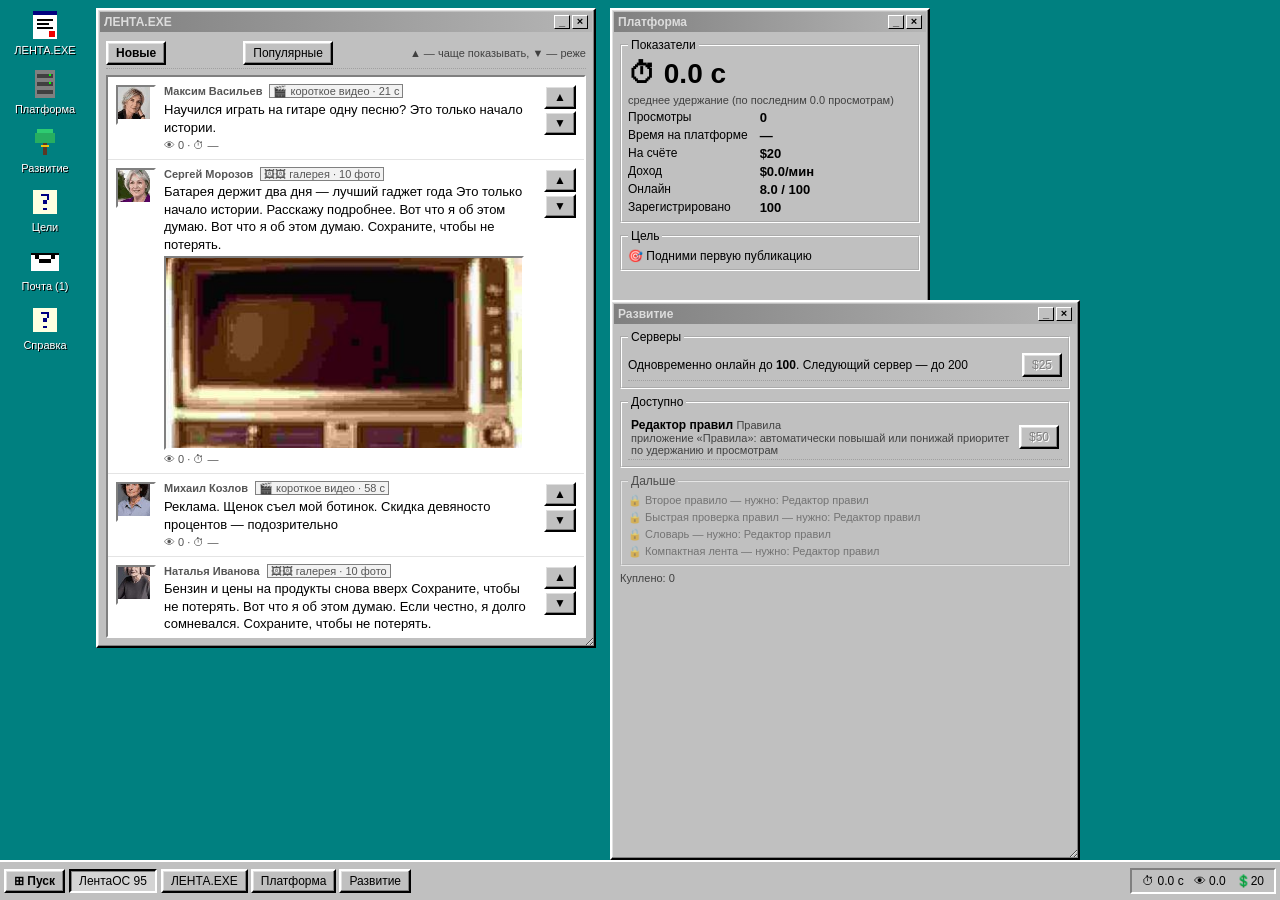
==== game/index.html @ dcbff8e0 "Цены лесенкой (~минута дохода, +7–15% за каждое), время на платформе, персональные правила по группа" ====
<!DOCTYPE html>
<html lang="ru"><head><meta charset="utf-8"><meta name="viewport" content="width=device-width,initial-scale=1">
<title>ЛЕНТА.EXE — ЛентаОС</title>
<style>
*{box-sizing:border-box}
html,body{margin:0;height:100%;overflow:hidden}
body{background:#008080;font:12px Tahoma,Verdana,'Segoe UI',sans-serif;color:#000;transition:background 1.5s;user-select:none}
#icons{position:absolute;left:6px;top:6px;bottom:46px;display:flex;flex-direction:column;flex-wrap:wrap;gap:6px;align-content:flex-start;z-index:1}
.ico{width:78px;display:flex;flex-direction:column;align-items:center;gap:3px;color:#fff;text-align:center;cursor:pointer;padding:3px;font-size:11px;text-shadow:1px 1px #000}
.ico:hover span{background:#000080;outline:1px dotted #fff}
#wins{position:absolute;inset:0 0 40px 0}
.w95{background:#c0c0c0;padding:2px;border:2px solid;border-color:#fff #000 #000 #fff;box-shadow:inset -1px -1px 0 #808080,inset 1px 1px 0 #dfdfdf}
.win{position:absolute;display:flex;flex-direction:column;resize:both;overflow:hidden;min-width:220px;min-height:120px}
.tb{background:linear-gradient(90deg,#808080,#b5b5b5);color:#dcdcdc;font-weight:bold;padding:3px 4px;display:flex;justify-content:space-between;align-items:center;cursor:move;flex:none;touch-action:none}
.win.active .tb,.tst .tb{background:linear-gradient(90deg,#000080,#1084d0);color:#fff}
.ctl{display:flex;gap:2px}.ctl i{font-style:normal;width:16px;height:14px;background:#c0c0c0;color:#000;font-size:11px;text-align:center;line-height:11px;border:1px solid;border-color:#fff #000 #000 #fff;cursor:pointer}
.bd{padding:6px;display:flex;flex-direction:column;gap:6px;overflow:auto;flex:1;user-select:text}
.b95{font:12px Tahoma,Verdana,sans-serif;background:#c0c0c0;color:#000;padding:3px 8px;min-height:24px;cursor:pointer;border:2px solid;border-color:#fff #000 #000 #fff;box-shadow:inset -1px -1px 0 #808080,inset 1px 1px 0 #dfdfdf;white-space:nowrap}
.b95:active,.b95.on{border-color:#000 #fff #fff #000;box-shadow:inset 1px 1px 0 #808080;background:#d4d4d4}
.b95:disabled{color:#808080;text-shadow:1px 1px #fff;cursor:default}
select{font:12px Tahoma,sans-serif;background:#fff;border:2px solid;border-color:#808080 #fff #fff #808080;max-width:180px}
fieldset{border:2px groove #fff;padding:6px;margin:0;display:flex;flex-direction:column;gap:4px}legend{padding:0 3px}
.lbl{color:#404040;font-size:11px}
.kv{display:grid;grid-template-columns:auto 1fr;gap:3px 12px}.kv b{font-size:13px}
.up{color:#008000}.dn{color:#c00}.eq{color:#808080;font-size:9px}
.feedbox{background:#fff;flex:1;overflow:auto;border:2px solid;border-color:#808080 #fff #fff #808080;min-height:200px}
.post{display:flex;gap:8px;padding:8px;border-bottom:1px solid #e4e4e4;animation:in .35s}.post.hot{background:#fffbe0}
@keyframes in{from{background:#c6d6ff}}
.av{flex:none;width:40px;height:40px;border:2px solid;border-color:#808080 #fff #fff #808080;overflow:hidden}.av svg{width:36px;height:36px;display:block}
.face svg{vertical-align:middle;border:1px solid #808080}
.pc{flex:1;min-width:0;display:flex;flex-direction:column;gap:3px}.pb{display:flex;flex-direction:column;gap:2px}
.txt{font-size:13px;line-height:1.35}
.pimg{border:2px solid;border-color:#808080 #fff #fff #808080;position:relative;line-height:0}.pimg.vid::after{content:'▶';position:absolute;left:50%;top:50%;transform:translate(-50%,-50%);line-height:1;color:#fff;background:rgba(0,0,0,.55);padding:6px 10px;font-size:16px}
.meta{color:#555;font-size:11px}.tag{border:1px solid #808080;padding:0 3px;margin-left:4px;background:#f2f2f2}
.wd{cursor:pointer;border-bottom:1px dotted #999}.wd:hover{background:#dfe6ff}.wd.in{background:#000080;color:#fff}
.chip{display:inline-block;padding:2px 6px;margin:2px;border:1px solid #808080;background:#fff}.chip.sel{background:#000080;color:#fff}.chip a{cursor:pointer;color:#c00}
.row{display:flex;justify-content:space-between;align-items:center;gap:6px;padding:3px 0;border-bottom:1px dotted #a0a0a0}
.tree{display:grid;grid-template-columns:repeat(auto-fill,minmax(220px,1fr));gap:6px}.node{display:flex;justify-content:space-between;align-items:center;gap:6px;padding:3px;border-bottom:1px dotted #a0a0a0}
.node.own{background:#d8d8f0}.node.lock{color:#808080}
.t95{border-collapse:collapse;width:100%;background:#fff}.t95 th{background:#c0c0c0;border:1px solid #808080;text-align:left;font-weight:normal;padding:2px 4px;position:sticky;top:0}.t95 td{border:1px solid #e0e0e0;padding:2px 4px}
.on i{display:inline-block;width:6px;background:#808080;margin-right:1px;vertical-align:bottom}
.heat td{text-align:center;min-width:52px}.heat td:first-child{text-align:left;white-space:nowrap}.heat a{cursor:pointer;display:block;color:#000}.heat small{display:block;font-size:9px;opacity:.75}.heat td.run{background:#ffffe1}
.scrollx{overflow:auto}
.prog{height:14px;padding:2px;background:#fff;border:2px solid;border-color:#808080 #fff #fff #808080}.prog i{display:block;height:100%;background:repeating-linear-gradient(90deg,#000080 0 8px,transparent 8px 10px)}.prog.red i{background:repeating-linear-gradient(90deg,#c00 0 8px,transparent 8px 10px)}
.news{background:#fff;padding:5px;border:1px solid #808080}
.mailrow .face{float:left;margin-right:6px}
.card{background:#fff;border:1px solid #808080;padding:5px;display:flex;flex-direction:column;gap:3px}.card.ok{background:#eaffea}
.rule{display:flex;flex-wrap:wrap;gap:4px;align-items:center;padding:4px;background:#fff;border:1px solid #808080}
.delta{margin-left:auto;font-weight:bold;padding:0 4px}.delta.pos{color:#008000}.delta.neg{color:#c00}
nav{position:fixed;left:0;right:0;bottom:0;height:40px;background:#c0c0c0;border-top:2px solid #fff;display:flex;align-items:center;gap:4px;padding:0 4px;z-index:99999}
#tasks{display:flex;gap:3px;overflow:hidden;flex:1}.task{max-width:150px;overflow:hidden;text-overflow:ellipsis}
.tray{padding:4px 10px;border:2px solid;border-color:#808080 #fff #fff #808080;white-space:nowrap}
#startmenu{display:none;position:fixed;left:2px;bottom:40px;width:270px;max-height:75vh;overflow:auto;z-index:100000;padding:2px}
.smi{display:flex;align-items:center;gap:6px;padding:4px 6px;cursor:pointer}.smi:hover{background:#000080;color:#fff}.smi.dis{color:#808080}
#toast{position:fixed;right:6px;bottom:46px;width:290px;display:flex;flex-direction:column;gap:4px;z-index:99998}
.tst .bd{background:#ffffe1}
.float{position:fixed;pointer-events:none;font-weight:bold;color:#008000;text-shadow:1px 1px #fff;animation:fl .9s forwards;z-index:100001}
@keyframes fl{to{transform:translateY(-40px);opacity:0}}
ul{margin:0;padding-left:18px}
@media(max-width:700px){#icons{flex-direction:row;bottom:auto;right:6px}.ico{width:64px}}
.maptools{display:flex;gap:8px;align-items:center;flex:none}.mapwrap{position:relative;flex:1;min-height:200px;border:2px solid;border-color:#808080 #fff #fff #808080}#mapcv{position:absolute;inset:0;width:100%;height:100%;cursor:crosshair}
#w_map .bd{overflow:hidden}.pcard{position:absolute;right:6px;top:6px;width:250px;max-height:calc(100% - 12px);overflow:auto;display:flex;flex-direction:column}
.vrow{display:grid;grid-template-columns:80px 1fr;gap:4px;align-items:center;font-size:11px}.vbar{position:relative;height:8px;background:#eee;border:1px solid #808080}.vbar::after{content:'';position:absolute;left:50%;top:-2px;bottom:-2px;width:1px;background:#000}.vbar i{position:absolute;top:0;bottom:0}
.dot{display:inline-block;width:10px;height:10px;border-radius:50%;margin-right:5px;vertical-align:middle}
.rule .rtxt{flex:1;min-width:200px}.rule.offr{opacity:.55}.rf{display:flex;flex-wrap:wrap;gap:4px;align-items:center}
.post.story{background:#eef6ff}.post.upd{border-left:4px solid #2e7d32}.post.dnd{opacity:.5;border-left:4px solid #c62828}
.pb .b95{min-width:30px}
.sep{background:#c0c0c0;padding:3px 6px;font-weight:bold;border-top:1px solid #808080;border-bottom:1px solid #808080;position:sticky;top:0}
.post.newsp{background:#f4f0ff}.news.res{border-left:4px solid #000080}.tag.up{background:#d9f2d9}.tag.dn{background:#f6d6d6}
.avi{display:block;image-rendering:pixelated;object-fit:cover}.face .avi{display:inline-block;vertical-align:middle;border:1px solid #808080}.pimg{max-width:360px}.ph{display:block;width:100%;max-height:190px;object-fit:cover}.mailrow .face{float:left;margin-right:6px}
</style></head><body>
<div id="icons"></div><div id="wins"></div><div id="toast"></div>
<div id="startmenu" class="w95"></div>
<nav><button class="b95" id="startbtn" data-a="start" style="font-weight:bold">⊞ Пуск</button><span class="b95 on" id="osn">ЛентаОС 95</span><div id="tasks"></div><span class="tray" id="tray"></span></nav>
<script>
// ===================== ПИКСЕЛЬНАЯ ГРАФИКА =====================
function hashStr(s){let h=2166136261;for(let i=0;i<s.length;i++){h^=s.charCodeAt(i);h=Math.imul(h,16777619)}return h>>>0}
function rng(seed){let s=seed>>>0||1;return()=>{s=(Math.imul(s,1664525)+1013904223)>>>0;return s/4294967296}}
const SKIN=['#f6d5bd','#eebf9b','#d9a07a','#b97d55','#8d5a3b','#f3c9a8'],HAIR=['#2b1b14','#5a3825','#a0522d','#e2b65c','#1c1c1c','#c23b6e','#3a5fcd','#9a9a9a','#e8e8e8','#7a2e2e'],BGC=['#ffd1e6','#c9f1ff','#d7f7c8','#fff1b8','#e2d4ff','#ffe0c7','#d0e8ff','#f2f2f2'];
const AVC={};
function avatar(name,px=3,opts={}){const key=name+px+(opts.old?'o':'');if(AVC[key])return AVC[key];const r=rng(hashStr(name)+(opts.seed||0));
 const sk=SKIN[Math.floor(r()*SKIN.length)],hc=opts.old?'#d0d0d0':HAIR[Math.floor(r()*HAIR.length)],bg=BGC[Math.floor(r()*BGC.length)];
 const style=Math.floor(r()*5),glasses=r()<.25,beard=r()<.2,blush=r()<.4,shirt=HAIR[Math.floor(r()*HAIR.length)]==hc?'#3a6ea5':['#3a6ea5','#c0392b','#27ae60','#8e44ad','#f39c12','#2c3e50'][Math.floor(r()*6)];
 const G=Array.from({length:12},()=>Array(12).fill(bg));const set=(x,y,c)=>{if(x>=0&&x<12&&y>=0&&y<12){G[y][x]=c;G[y][11-x]=c}};
 for(let y=3;y<10;y++)for(let x=3;x<6;x++)set(x,y,sk);for(let x=2;x<6;x++)set(x,10,shirt),set(x,11,shirt);set(4,10,sk);set(5,10,sk);
 // волосы
 for(let x=3;x<6;x++)set(x,2,hc);for(let x=3;x<6;x++)set(x,3,hc);
 if(style==1)for(let y=3;y<9;y++)set(2,y,hc);if(style==2){for(let y=3;y<11;y++)set(2,y,hc);set(3,4,hc)}if(style==3)for(let x=4;x<6;x++)set(x,1,hc);if(style==4){set(3,2,sk);set(4,2,sk);set(5,2,hc)}
 // лицо
 set(4,6,'#1b1b2f');if(glasses){set(3,6,'#111');set(4,5,'#111');set(5,6,'#111')}if(blush)set(3,7,'#f29bb2');
 set(5,8,'#a0405a');if(beard){for(let x=3;x<6;x++)set(x,9,hc);set(3,8,hc)}if(opts.shades){set(3,6,'#000');set(4,6,'#000');set(5,6,'#000')}
 let s='<svg viewBox="0 0 12 12" width="'+12*px+'" height="'+12*px+'" shape-rendering="crispEdges" aria-hidden="true">';
 for(let y=0;y<12;y++){let x=0;while(x<12){const c=G[y][x];let n=1;while(x+n<12&&G[y][x+n]==c)n++;s+='<rect x="'+x+'" y="'+y+'" width="'+n+'" height="1" fill="'+c+'"/>';x+=n}}
 return AVC[key]=s+'</svg>'}
// картинки к постам: пиксельные сценки по темам
const PAL=[['#ffe9a8','#ff9f68','#c94c4c','#5c3c92'],['#d6f5ff','#7cc6fe','#2a7ab0','#14385c'],['#e8ffd6','#8fd16a','#3f8f3a','#1f4d2b'],['#fff0f6','#ff9ec7','#d1477a','#6b1d3f'],['#f3e8ff','#bb9af7','#7c4dcc','#3a1f6b'],['#fff6e0','#f7c873','#c7862c','#6b4413']];
const ART={
0:'#c3#..........#....3333....#...3cccc3...#..3cc22cc3..#..3c2cc2c3..#..3cc22cc3..#...3cccc3...#....3333....#............',
1:'#c1#............#.....3333...#....311113..#..3333333333#..3111111113#..3111111113#..3333333333#...33....33.#............',
2:'#c2#.......1....#......111...#.....11111..#....1111111.#...111111111#......33....#......33....#.2222222222.#............',
3:'#c4#............#....333333..#...33333333.#...3.3.3.3..#...3.3.3.3..#...3.3.3.3..#..3333333333#..2222222222#............',
4:'#c3#............#..3......3..#..33....33..#..33333333..#..3.3333.3..#..33322333..#..33333333..#...333333...#............',
5:'#c5#............#.....33.....#....3333....#...333333...#..33333333..#...3.22.3...#...3.22.3...#...333333...#............',
6:'#c1#............#....3333....#....3113....#....3113....#....3113....#....3113....#....3223....#....3333....#............',
7:'#c4#............#..33333333..#.3322332233.#.3222332223.#.3322332233.#..33333333..#..33....33..#............#............',
8:'#c2#............#....3333....#...311113...#..31133113..#..31111113..#..31133113..#...311113...#....3333....#............',
9:'#c5#............#............#...222222...#..21111112..#..21111112..#..33333333..#...333333...#............#............',
10:'#c3#............#.....22.....#.....22.....#...222222...#...222222...#.....22.....#.....22.....#............#............',
11:'#c1#............#.3333333333.#.3111331113.#.3111331113.#.3111331113.#.3333333333.#............#............#............',
12:'#c0#.....3......#....333.....#.33333333...#...33333....#...33.33....#..33...33...#............#............#............',
13:'#c1#............#....3333....#...311113...#.3333333333.#.3333333333.#..22....22..#..22....22..#............#............',
14:'#c0#............#............#.333333333..#.322222223..#.333333333..#..33...33...#............#............#............'};
const ARTC={};
function postImage(t,seed){const key=t+'_'+(seed%6);if(ARTC[key])return ARTC[key];const raw=ART[t]||ART[14];const rows=raw.split('#').filter(Boolean).slice(1);const pal=PAL[seed%PAL.length];
 let s='<svg viewBox="0 0 24 12" width="100%" height="84" preserveAspectRatio="xMidYMid slice" shape-rendering="crispEdges" aria-hidden="true"><rect width="24" height="12" fill="'+pal[0]+'"/><rect y="9" width="24" height="3" fill="'+pal[1]+'" opacity=".5"/>';
 rows.forEach((row,y)=>{for(let x=0;x<row.length;x++){const c=row[x];if(c=='.')continue;s+='<rect x="'+(x+6)+'" y="'+y+'" width="1" height="1" fill="'+pal[+c]+'"/>'}});
 return ARTC[key]=s+'</svg>'}
const ICONS={
lenta:'<svg viewBox="0 0 16 16" width="32" height="32" shape-rendering="crispEdges"><rect x="2" y="1" width="12" height="14" fill="#fff"/><rect x="2" y="1" width="12" height="2" fill="#000080"/><rect x="4" y="5" width="8" height="1" fill="#000"/><rect x="4" y="7" width="6" height="1" fill="#000"/><rect x="4" y="9" width="8" height="1" fill="#000"/><rect x="10" y="11" width="3" height="3" fill="#e00"/></svg>',
tree:'<svg viewBox="0 0 16 16" width="32" height="32" shape-rendering="crispEdges"><rect x="7" y="2" width="2" height="12" fill="#5a3825"/><rect x="3" y="3" width="10" height="5" fill="#27ae60"/><rect x="4" y="1" width="8" height="2" fill="#2ecc71"/><rect x="6" y="9" width="4" height="1" fill="#f1c40f"/></svg>',
up:'<svg viewBox="0 0 16 16" width="32" height="32" shape-rendering="crispEdges"><rect x="2" y="10" width="3" height="4" fill="#3a6ea5"/><rect x="6" y="7" width="3" height="7" fill="#3a6ea5"/><rect x="10" y="3" width="3" height="11" fill="#3a6ea5"/><rect x="9" y="1" width="5" height="2" fill="#f1c40f"/></svg>',
rules:'<svg viewBox="0 0 16 16" width="32" height="32" shape-rendering="crispEdges"><rect x="2" y="2" width="12" height="12" fill="#c0c0c0"/><rect x="3" y="4" width="2" height="2" fill="#27ae60"/><rect x="6" y="4" width="7" height="2" fill="#000"/><rect x="3" y="8" width="2" height="2" fill="#c0392b"/><rect x="6" y="8" width="7" height="2" fill="#000"/><rect x="3" y="11" width="10" height="1" fill="#808080"/></svg>',
lab:'<svg viewBox="0 0 16 16" width="32" height="32" shape-rendering="crispEdges"><rect x="6" y="1" width="4" height="5" fill="#d0e8ff"/><rect x="4" y="6" width="8" height="8" fill="#d0e8ff"/><rect x="5" y="9" width="6" height="4" fill="#8e44ad"/><rect x="5" y="1" width="6" height="1" fill="#000"/></svg>',
aud:'<svg viewBox="0 0 16 16" width="32" height="32" shape-rendering="crispEdges"><rect x="2" y="4" width="4" height="4" fill="#f6d5bd"/><rect x="10" y="4" width="4" height="4" fill="#d9a07a"/><rect x="6" y="2" width="4" height="4" fill="#eebf9b"/><rect x="1" y="9" width="6" height="5" fill="#3a6ea5"/><rect x="9" y="9" width="6" height="5" fill="#c0392b"/><rect x="5" y="7" width="6" height="7" fill="#27ae60"/></svg>',
ad:'<svg viewBox="0 0 16 16" width="32" height="32" shape-rendering="crispEdges"><rect x="1" y="3" width="14" height="10" fill="#ff0"/><rect x="1" y="3" width="14" height="1" fill="#e00"/><rect x="1" y="12" width="14" height="1" fill="#e00"/><rect x="4" y="6" width="8" height="2" fill="#e00"/><rect x="5" y="9" width="6" height="1" fill="#000"/></svg>',
mail:'<svg viewBox="0 0 16 16" width="32" height="32" shape-rendering="crispEdges"><rect x="1" y="4" width="14" height="9" fill="#fff"/><rect x="1" y="4" width="14" height="1" fill="#000"/><rect x="3" y="5" width="2" height="2" fill="#000"/><rect x="11" y="5" width="2" height="2" fill="#000"/><rect x="5" y="7" width="6" height="2" fill="#000"/></svg>',
people:'<svg viewBox="0 0 16 16" width="32" height="32" shape-rendering="crispEdges"><rect x="5" y="2" width="6" height="6" fill="#f6d5bd"/><rect x="5" y="2" width="6" height="2" fill="#5a3825"/><rect x="6" y="5" width="1" height="1" fill="#000"/><rect x="9" y="5" width="1" height="1" fill="#000"/><rect x="3" y="9" width="10" height="6" fill="#c23b6e"/></svg>',
world:'<svg viewBox="0 0 16 16" width="32" height="32" shape-rendering="crispEdges"><rect x="3" y="2" width="10" height="12" fill="#3a8fd6"/><rect x="2" y="4" width="12" height="8" fill="#3a8fd6"/><rect x="4" y="4" width="4" height="3" fill="#27ae60"/><rect x="9" y="8" width="3" height="4" fill="#27ae60"/></svg>',
srv:'<svg viewBox="0 0 16 16" width="32" height="32" shape-rendering="crispEdges"><rect x="3" y="1" width="10" height="14" fill="#808080"/><rect x="4" y="3" width="8" height="2" fill="#404040"/><rect x="4" y="7" width="8" height="2" fill="#404040"/><rect x="4" y="11" width="8" height="2" fill="#404040"/><rect x="10" y="3" width="1" height="1" fill="#0f0"/><rect x="10" y="7" width="1" height="1" fill="#0f0"/></svg>',
press:'<svg viewBox="0 0 16 16" width="32" height="32" shape-rendering="crispEdges"><rect x="1" y="2" width="14" height="12" fill="#f2f2f2"/><rect x="2" y="3" width="12" height="2" fill="#000"/><rect x="2" y="6" width="5" height="4" fill="#808080"/><rect x="8" y="6" width="6" height="1" fill="#000"/><rect x="8" y="8" width="6" height="1" fill="#000"/><rect x="2" y="11" width="12" height="1" fill="#000"/></svg>',
meme:'<svg viewBox="0 0 16 16" width="32" height="32" shape-rendering="crispEdges"><rect x="2" y="2" width="12" height="12" fill="#fff1b8"/><rect x="4" y="5" width="2" height="2" fill="#000"/><rect x="10" y="5" width="2" height="2" fill="#000"/><rect x="4" y="10" width="8" height="1" fill="#000"/><rect x="3" y="9" width="1" height="1" fill="#000"/><rect x="12" y="9" width="1" height="1" fill="#000"/></svg>',
author:'<svg viewBox="0 0 16 16" width="32" height="32" shape-rendering="crispEdges"><rect x="5" y="2" width="6" height="6" fill="#eebf9b"/><rect x="4" y="9" width="8" height="6" fill="#8e44ad"/><rect x="11" y="1" width="4" height="4" fill="#f1c40f"/><rect x="12" y="2" width="2" height="2" fill="#fff"/></svg>',
dash:'<svg viewBox="0 0 16 16" width="32" height="32" shape-rendering="crispEdges"><rect x="1" y="2" width="14" height="11" fill="#000"/><rect x="2" y="10" width="2" height="1" fill="#0f0"/><rect x="4" y="8" width="2" height="1" fill="#0f0"/><rect x="6" y="9" width="2" height="1" fill="#0f0"/><rect x="8" y="5" width="2" height="1" fill="#0f0"/><rect x="10" y="6" width="2" height="1" fill="#0f0"/><rect x="12" y="3" width="2" height="1" fill="#0f0"/></svg>',
money:'<svg viewBox="0 0 16 16" width="32" height="32" shape-rendering="crispEdges"><rect x="1" y="4" width="14" height="8" fill="#27ae60"/><rect x="2" y="5" width="12" height="6" fill="#2ecc71"/><rect x="6" y="6" width="4" height="4" fill="#27ae60"/></svg>',
help:'<svg viewBox="0 0 16 16" width="32" height="32" shape-rendering="crispEdges"><rect x="2" y="2" width="12" height="12" fill="#ffffe1"/><rect x="6" y="4" width="4" height="1" fill="#000080"/><rect x="9" y="5" width="1" height="2" fill="#000080"/><rect x="7" y="7" width="2" height="2" fill="#000080"/><rect x="7" y="11" width="2" height="1" fill="#000080"/></svg>'};
const IMGA=["[data-uri]", "[data-uri]", "[data-uri]", "[data-uri]", "[data-uri]", "[data-uri]", "[data-uri]", "[data-uri]", "[data-uri]", "[data-uri]", "[data-uri]", "[data-uri]", "[data-uri]", "[data-uri]", "[data-uri]", "[data-uri]", "[data-uri]", "[data-uri]", "[data-uri]", "[data-uri]", "[data-uri]", "[data-uri]", "[data-uri]", "[data-uri]", "[data-uri]", "[data-uri]", "[data-uri]", "[data-uri]", "[data-uri]", "[data-uri]", "[data-uri]", "[data-uri]", "[data-uri]", "[data-uri]", "[data-uri]", "[data-uri]", "[data-uri]", "[data-uri]", "[data-uri]", "[data-uri]", "[data-uri]", "[data-uri]", "[data-uri]", "[data-uri]", "[data-uri]", "[data-uri]", "[data-uri]", "[data-uri]", "[data-uri]", "[data-uri]", "[data-uri]", "[data-uri]", "[data-uri]", "[data-uri]", "[data-uri]", "[data-uri]", "[data-uri]", "[data-uri]", "[data-uri]", "[data-uri]", "[data-uri]", "[data-uri]", "[data-uri]", "[data-uri]", "[data-uri]", "[data-uri]", "[data-uri]", "[data-uri]", "[data-uri]", "[data-uri]", "[data-uri]", "[data-uri]", "[data-uri]", "[data-uri]", "[data-uri]", "[data-uri]", "[data-uri]", "[data-uri]", "[data-uri]", "[data-uri]", "[data-uri]", "[data-uri]", "[data-uri]", "[data-uri]", "[data-uri]", "[data-uri]", "[data-uri]", "[data-uri]", "[data-uri]", "[data-uri]", "[data-uri]", "[data-uri]", "[data-uri]", "[data-uri]", "[data-uri]", "[data-uri]", "[data-uri]", "[data-uri]", "[data-uri]", "[data-uri]"];
const IMGP=["[data-uri]", "[data-uri]", "[data-uri]", "[data-uri]", "[data-uri]", "[data-uri]", "[data-uri]", "[data-uri]", "[data-uri]", "[data-uri]", "[data-uri]", "[data-uri]", "[data-uri]", "[data-uri]", "[data-uri]", "[data-uri]", "[data-uri]", "[data-uri]", "[data-uri]", "[data-uri]", "[data-uri]", "[data-uri]", "[data-uri]", "[data-uri]", "[data-uri]", "[data-uri]", "[data-uri]", "[data-uri]", "[data-uri]", "[data-uri]", "[data-uri]", "[data-uri]", "[data-uri]", "[data-uri]", "[data-uri]", "[data-uri]", "[data-uri]", "[data-uri]", "[data-uri]", "[data-uri]", "[data-uri]", "[data-uri]", "[data-uri]", "[data-uri]", "[data-uri]", "[data-uri]", "[data-uri]", "[data-uri]", "[data-uri]", "[data-uri]", "[data-uri]", "[data-uri]", "[data-uri]", "[data-uri]", "[data-uri]", "[data-uri]", "[data-uri]", "[data-uri]", "[data-uri]", "[data-uri]", "[data-uri]", "[data-uri]", "[data-uri]", "[data-uri]", "[data-uri]", "[data-uri]", "[data-uri]", "[data-uri]", "[data-uri]", "[data-uri]", "[data-uri]", "[data-uri]", "[data-uri]", "[data-uri]", "[data-uri]", "[data-uri]", "[data-uri]", "[data-uri]", "[data-uri]", "[data-uri]", "[data-uri]", "[data-uri]", "[data-uri]", "[data-uri]", "[data-uri]", "[data-uri]", "[data-uri]", "[data-uri]", "[data-uri]", "[data-uri]", "[data-uri]", "[data-uri]", "[data-uri]", "[data-uri]", "[data-uri]", "[data-uri]", "[data-uri]", "[data-uri]", "[data-uri]", "[data-uri]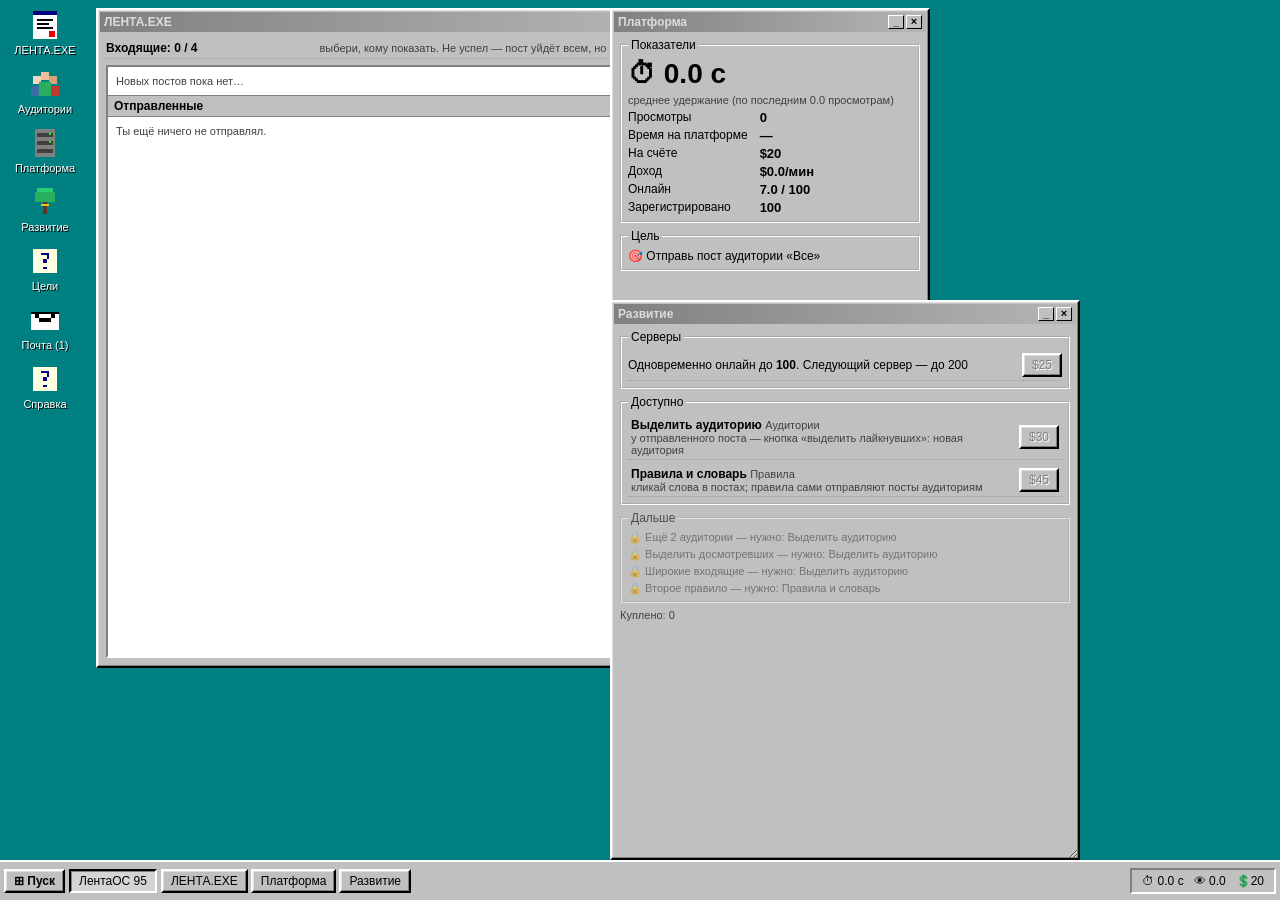
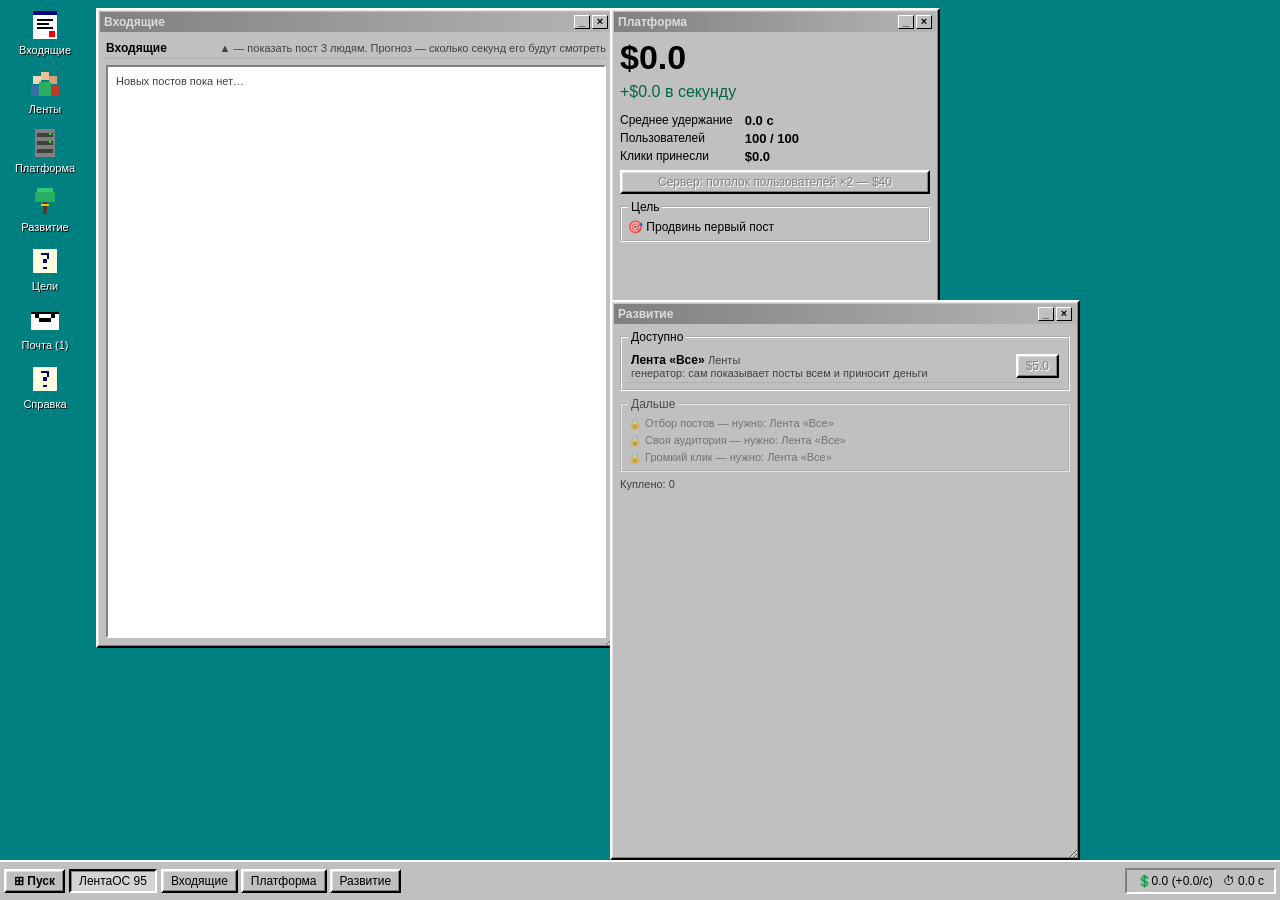
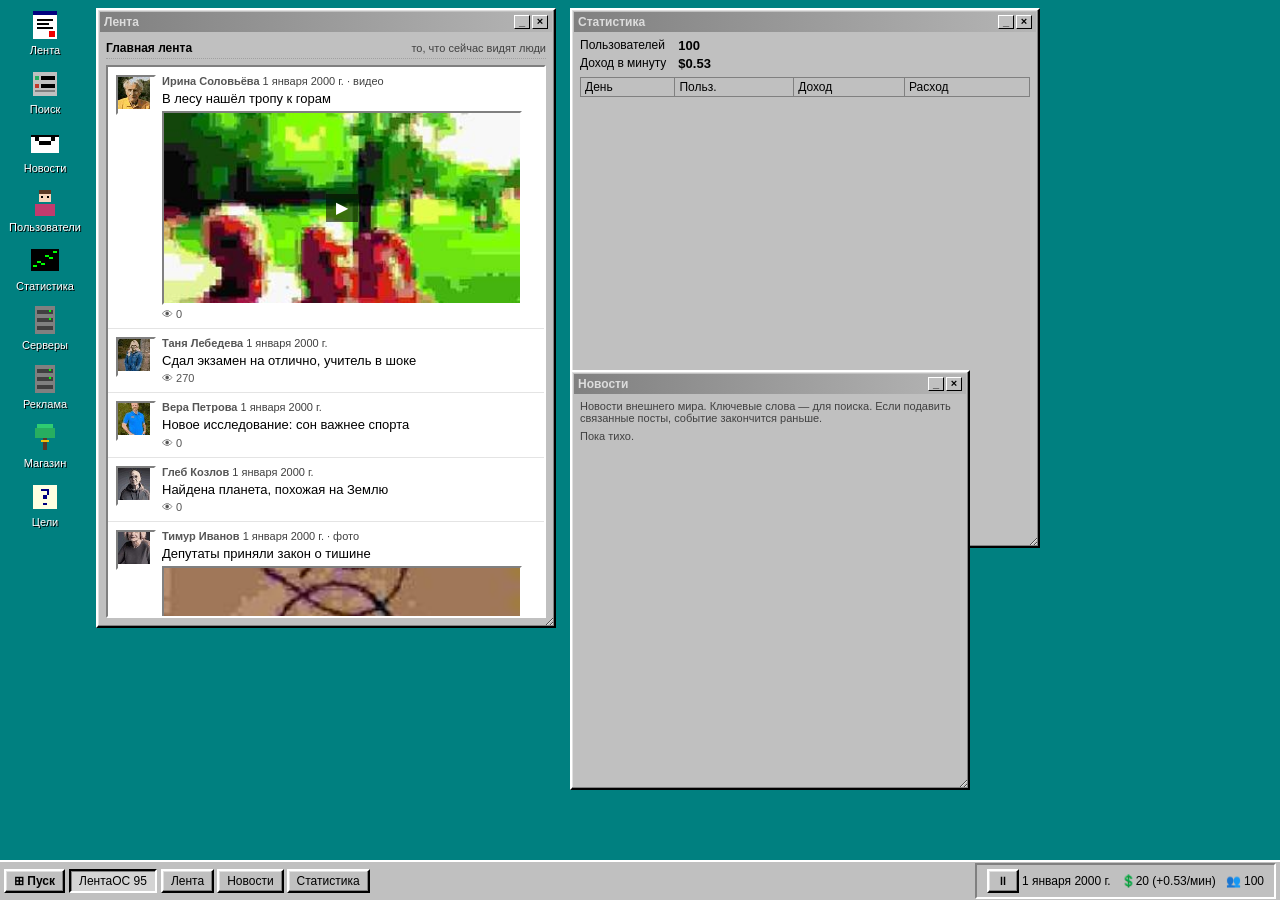
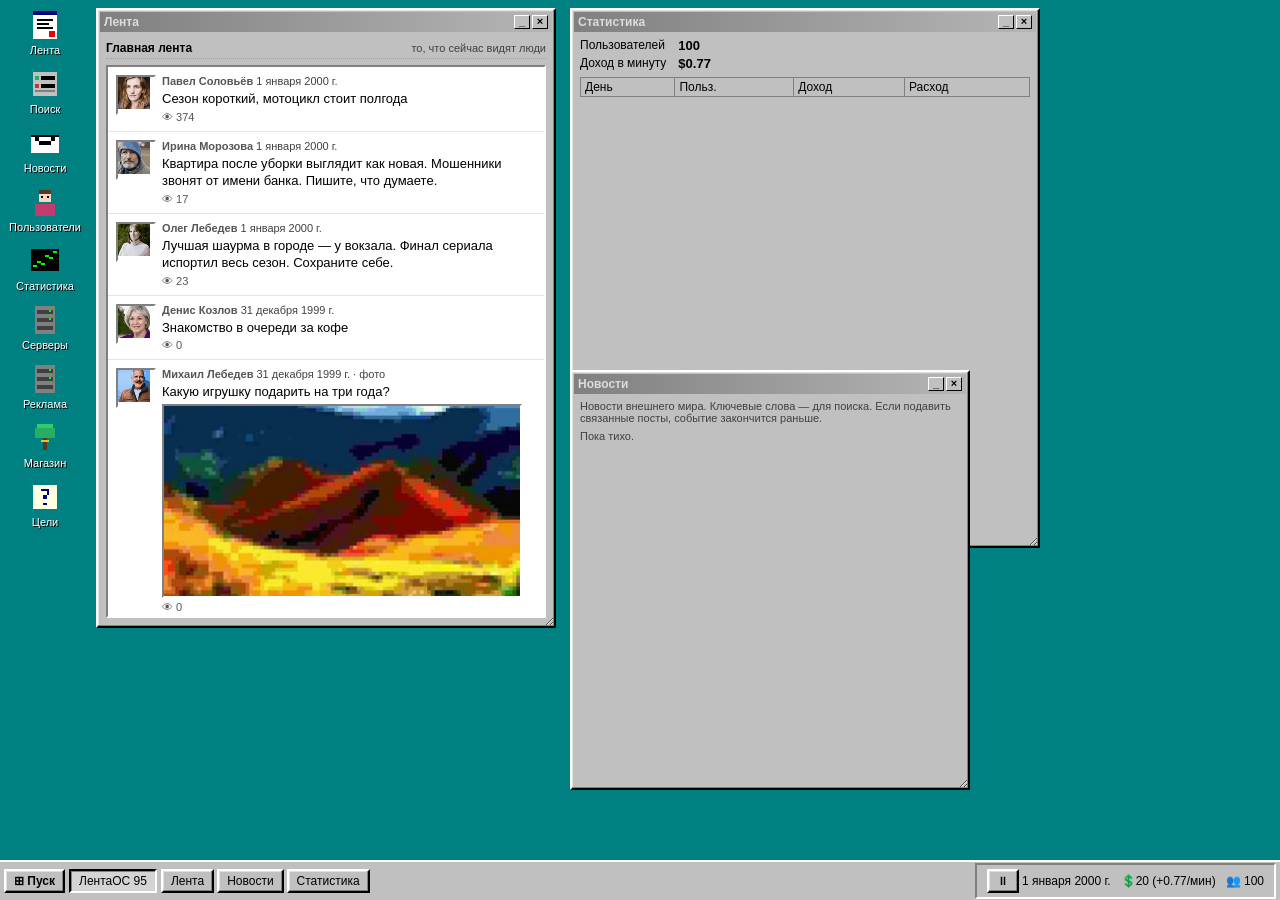
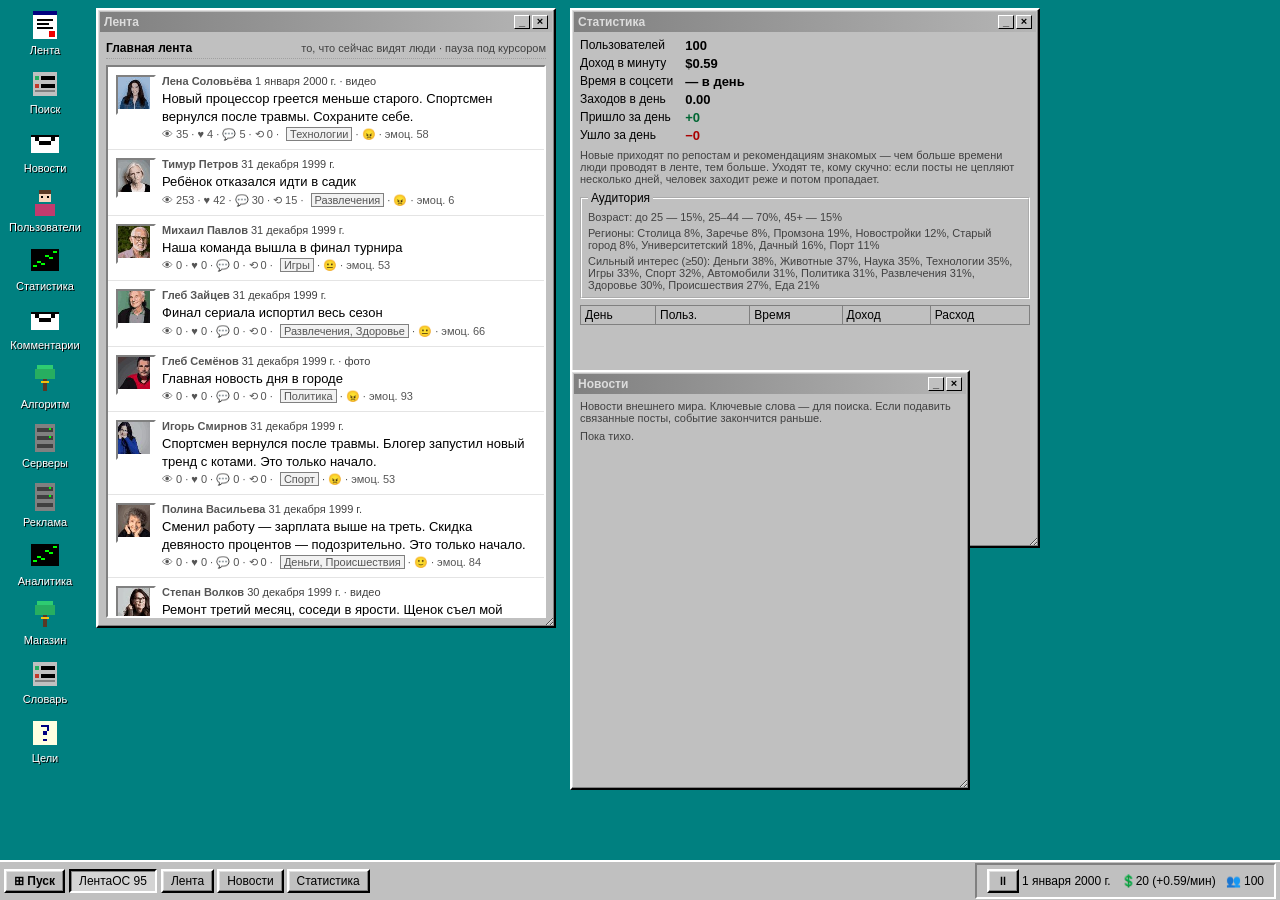
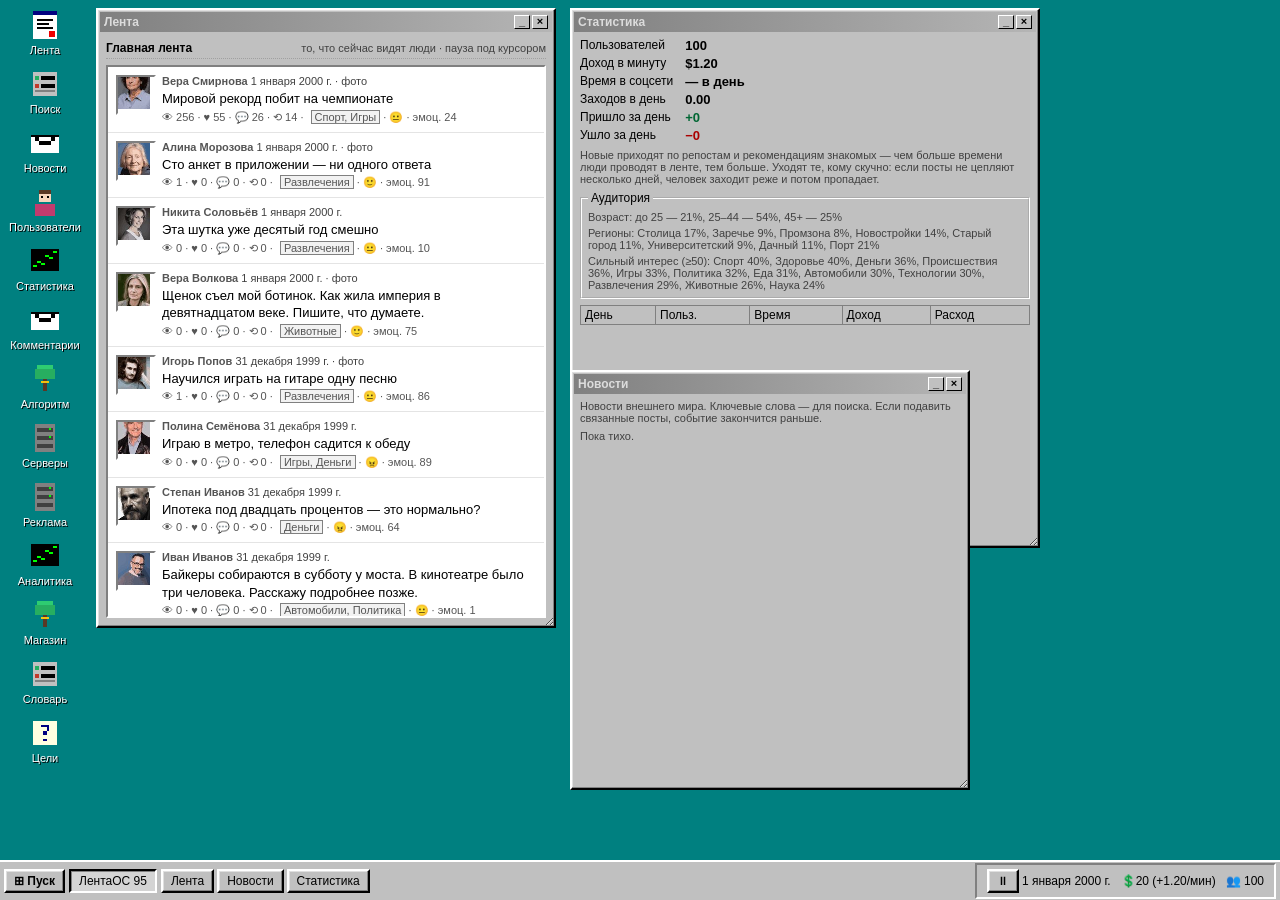
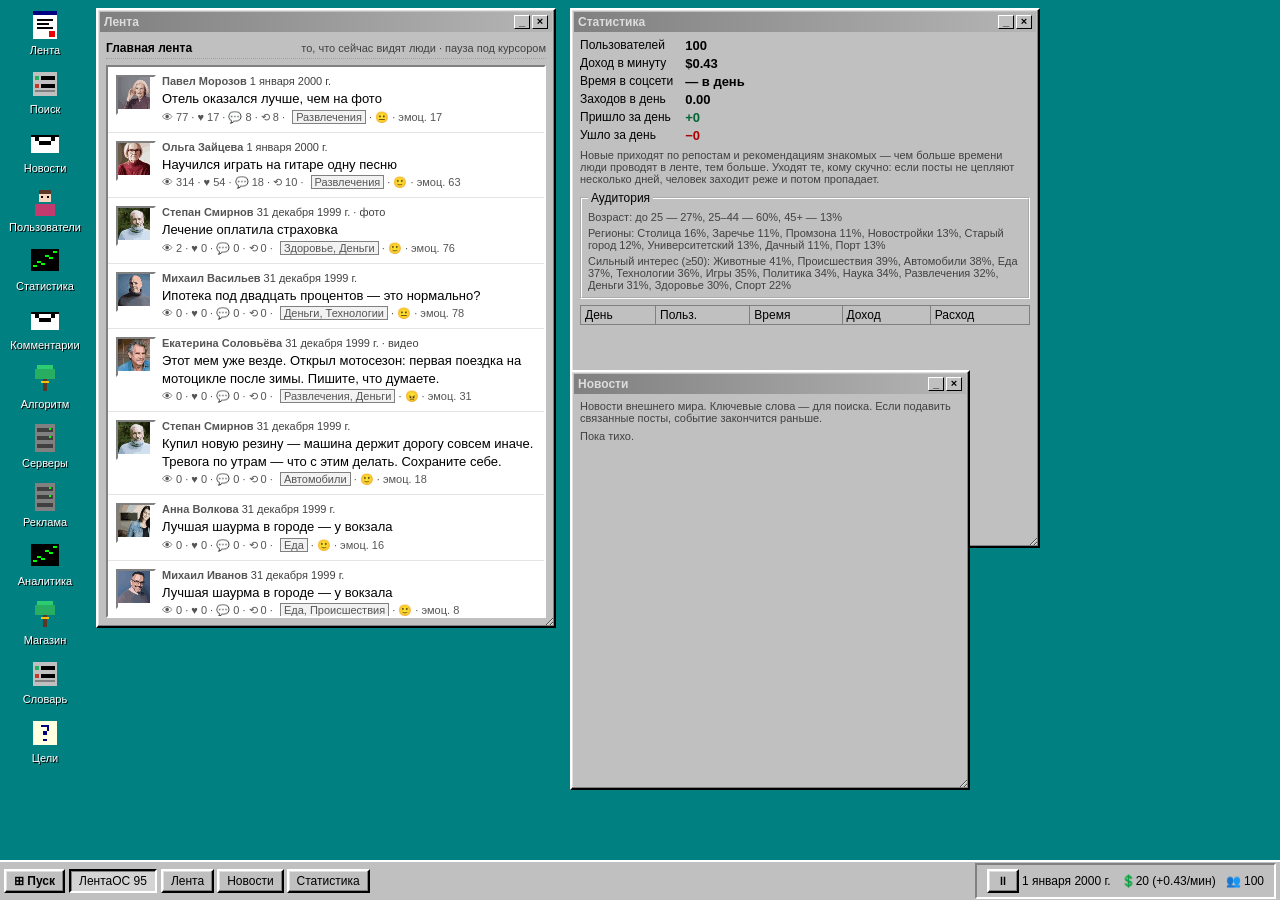
